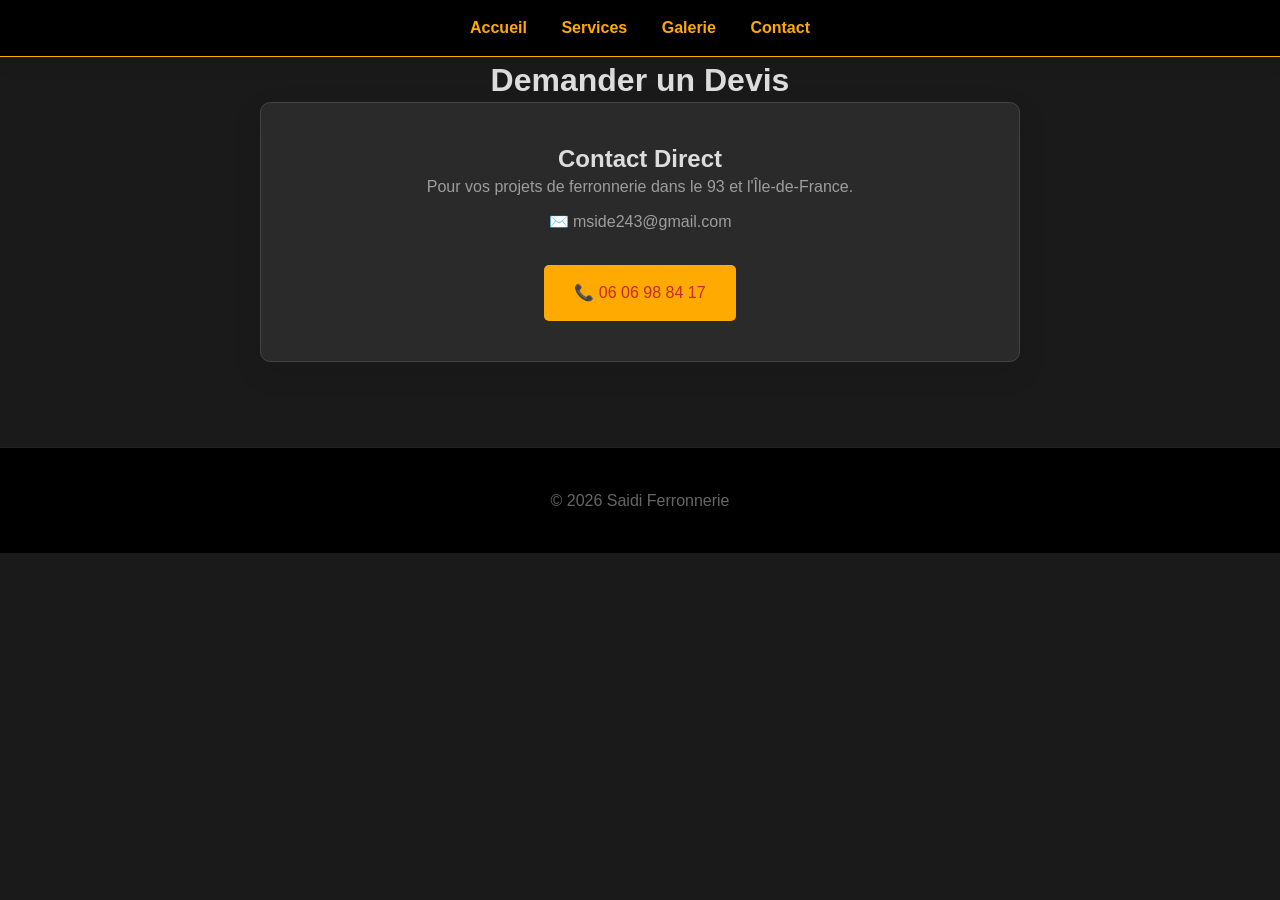
==== contact.html @ d7e26475 "Create contact.html for Ferforgersoudure-." ====
<!DOCTYPE html>
<html lang="fr">
<head>
  <meta charset="UTF-8">
  <meta name="viewport" content="width=device-width, initial-scale=1.0">
  <title>Contact - Saidi Ferronnerie</title>
  <link rel="stylesheet" href="style.css">
  <style>
    body { font-family: 'Segoe UI', sans-serif; margin: 0; background: #1a1a1a; color: #ddd; }
    .navbar { background: #000; padding: 15px; text-align: center; border-bottom: 1px solid #ffaa00; }
    .navbar a { color: #ffaa00; text-decoration: none; margin: 0 15px; font-weight: bold; }
    .container { padding: 60px 20px; max-width: 800px; margin: 0 auto; text-align: center; }
    .contact-card { background: #2a2a2a; padding: 40px; border-radius: 10px; border: 1px solid #444; }
    .contact-bard h2 { color: #ffaa00; }
    .phone-btn { background: #ffaa00; color: #000; padding: 15px 30px; border-radius: 5px; text-decoration: none; font-weight: bold; display: inline-block; margin-top: 20px; }
  </style>
</head>
<body>
  <nav class="navbar">
    <a href="index.html">Accueil</a>
    <a href="services.html">Services</a>
    <a href="galerie.html">Galerie</a>
    <a href="contact.html">Contact</a>
  </nav>

  <main class="container">
    <h1>Demander un Devis</h1>
    <div class="contact-card">
      <h2>Contact Direct</h2>
      <p>Pour vos projets de ferronnerie dans le 93 et l'Île-de-France.</p>
      <p>✉️ mside243@gmail.com</p>
      <a href="tel:0606988417" class="phone-btn">📞 06 06 98 84 17</a>
    </div>
  </main>

  <footer style="background:#000; color:#666; padding:40px 20px; text-align:center; border-top: 1px solid #222;">
    <p>© 2026 Saidi Ferronnerie</p>
  </footer>
</body>
</html>
---- style.css ----
/* ===== RESET & BASE ===== */
:root {
    --primary: #c62828;
    --primary-dark: #8e0000;
    --secondary: #263238;
    --secondary-light: #37474f;
    --accent: #ff8a65;
    --light: #f5f5f5;
    --light-gray: #e0e0e0;
    --gray: #9e9e9e;
    --dark: #212121;
    --white: #ffffff;
    --shadow: 0 10px 30px rgba(0, 0, 0, 0.1);
    --shadow-lg: 0 20px 40px rgba(0, 0, 0, 0.15);
    --transition: all 0.3s ease;
    --border-radius: 12px;
    --container-width: 1200px;
}

* {
    margin: 0;
    padding: 0;
    box-sizing: border-box;
}

html {
    scroll-behavior: smooth;
    font-size: 16px;
}

body {
    font-family: 'Roboto', sans-serif;
    line-height: 1.6;
    color: var(--dark);
    background-color: var(--light);
    overflow-x: hidden;
}

h1, h2, h3, h4, h5, h6 {
    font-family: 'Poppins', sans-serif;
    font-weight: 600;
    line-height: 1.3;
}

.container {
    width: 100%;
    max-width: var(--container-width);
    margin: 0 auto;
    padding: 0 20px;
}

section {
    padding: 80px 0;
}

.btn {
    display: inline-flex;
    align-items: center;
    justify-content: center;
    gap: 10px;
    padding: 14px 28px;
    border-radius: var(--border-radius);
    font-family: 'Poppins', sans-serif;
    font-weight: 500;
    font-size: 1rem;
    text-decoration: none;
    cursor: pointer;
    border: none;
    transition: var(--transition);
    white-space: nowrap;
}

.btn-primary {
    background: linear-gradient(135deg, var(--primary), var(--primary-dark));
    color: var(--white);
}

.btn-primary:hover {
    transform: translateY(-3px);
    box-shadow: var(--shadow);
}

.btn-secondary {
    background-color: var(--secondary);
    color: var(--white);
}

.btn-secondary:hover {
    background-color: var(--secondary-light);
    transform: translateY(-3px);
}

.btn-outline {
    background-color: transparent;
    color: var(--primary);
    border: 2px solid var(--primary);
}

.btn-outline:hover {
    background-color: var(--primary);
    color: var(--white);
    transform: translateY(-3px);
}

.btn-block {
    width: 100%;
}

.text-center {
    text-align: center;
}

.highlight {
    color: var(--primary);
}

.section-header {
    text-align: center;
    margin-bottom: 60px;
}

.section-subtitle {
    display: inline-block;
    background-color: rgba(198, 40, 40, 0.1);
    color: var(--primary);
    padding: 8px 20px;
    border-radius: 30px;
    font-size: 0.9rem;
    font-weight: 500;
    margin-bottom: 15px;
    text-transform: uppercase;
    letter-spacing: 1px;
}

.section-title {
    font-size: 2.5rem;
    margin-bottom: 15px;
    color: var(--secondary);
}

.section-description {
    font-size: 1.1rem;
    color: var(--gray);
    max-width: 700px;
    margin: 0 auto;
}

/* ===== NAVIGATION ===== */
.navbar {
    position: fixed;
    top: 0;
    left: 0;
    width: 100%;
    background-color: rgba(255, 255, 255, 0.95);
    backdrop-filter: blur(10px);
    box-shadow: 0 5px 20px rgba(0, 0, 0, 0.1);
    z-index: 1000;
    transition: var(--transition);
}

.nav-container {
    display: flex;
    justify-content: space-between;
    align-items: center;
    padding: 15px 20px;
}

.logo {
    display: flex;
    align-items: center;
    gap: 15px;
    text-decoration: none;
    color: inherit;
}

.logo-icon {
    width: 50px;
    height: 50px;
    background: linear-gradient(135deg, var(--primary), var(--primary-dark));
    border-radius: 12px;
    display: flex;
    align-items: center;
    justify-content: center;
    color: var(--white);
    font-size: 1.5rem;
}

.logo-text h1 {
    font-size: 1.3rem;
    margin: 0;
    color: var(--secondary);
}

.logo-text h1 span {
    color: var(--primary);
}

.logo-text p {
    font-size: 0.8rem;
    color: var(--gray);
    margin: 0;
}

.nav-right {
    display: flex;
    align-items: center;
    gap: 30px;
}

.contact-nav .cta-phone {
    display: flex;
    align-items: center;
    gap: 12px;
    padding: 10px 20px;
    background-color: var(--secondary);
    color: var(--white);
    border-radius: var(--border-radius);
    text-decoration: none;
    transition: var(--transition);
}

.contact-nav .cta-phone:hover {
    background-color: var(--primary);
    transform: translateY(-2px);
}

.phone-label {
    display: block;
    font-size: 0.8rem;
    opacity: 0.9;
}

.phone-number {
    display: block;
    font-weight: 600;
    font-size: 1.1rem;
}

.menu-toggle {
    display: none;
    background: none;
    border: none;
    width: 30px;
    height: 30px;
    position: relative;
    cursor: pointer;
    z-index: 1001;
}

.hamburger {
    display: block;
    width: 25px;
    height: 3px;
    background-color: var(--secondary);
    border-radius: 3px;
    position: relative;
    transition: var(--transition);
}

.hamburger::before,
.hamburger::after {
    content: '';
    position: absolute;
    width: 25px;
    height: 3px;
    background-color: var(--secondary);
    border-radius: 3px;
    transition: var(--transition);
}

.hamburger::before {
    top: -8px;
}

.hamburger::after {
    bottom: -8px;
}

.menu-toggle.active .hamburger {
    background-color: transparent;
}

.menu-toggle.active .hamburger::before {
    top: 0;
    transform: rotate(45deg);
}

.menu-toggle.active .hamburger::after {
    bottom: 0;
    transform: rotate(-45deg);
}

.nav-menu {
    display: flex;
    list-style: none;
    gap: 25px;
}

.nav-link {
    display: flex;
    align-items: center;
    gap: 8px;
    color: var(--secondary);
    text-decoration: none;
    font-weight: 500;
    padding: 8px 16px;
    border-radius: 30px;
    transition: var(--transition);
    font-size: 0.95rem;
}

.nav-link:hover,
.nav-link.active {
    background-color: rgba(198, 40, 40, 0.1);
    color: var(--primary);
}

/* ===== HERO SECTION ===== */
.hero {
    padding-top: 140px;
    background: linear-gradient(135deg, #f8f9fa 0%, #e9ecef 100%);
    min-height: 100vh;
    display: flex;
    align-items: center;
    position: relative;
    overflow: hidden;
}

.hero::before {
    content: '';
    position: absolute;
    top: 0;
    right: 0;
    width: 50%;
    height: 100%;
    background: linear-gradient(45deg, rgba(198, 40, 40, 0.05) 0%, rgba(38, 50, 56, 0.05) 100%);
    clip-path: polygon(100% 0, 100% 100%, 0 0);
}

.hero-container {
    display: grid;
    grid-template-columns: 1fr 1fr;
    gap: 60px;
    align-items: center;
    position: relative;
    z-index: 1;
}

.hero-content {
    max-width: 600px;
}

.hero-badge {
    display: inline-block;
    background-color: var(--primary);
    color: var(--white);
    padding: 8px 20px;
    border-radius: 30px;
    font-size: 0.9rem;
    font-weight: 500;
    margin-bottom: 25px;
}

.hero-title {
    font-size: 3.2rem;
    line-height: 1.2;
    margin-bottom: 25px;
    color: var(--secondary);
}

.hero-description {
    font-size: 1.2rem;
    color: var(--secondary-light);
    margin-bottom: 35px;
    line-height: 1.7;
}

.hero-actions {
    display: flex;
    gap: 20px;
    margin-bottom: 50px;
    flex-wrap: wrap;
}

.hero-stats {
    display: flex;
    gap: 40px;
    padding-top: 30px;
    border-top: 1px solid var(--light-gray);
}

.stat {
    text-align: center;
}

.stat-number {
    display: block;
    font-size: 2.5rem;
    font-weight: 700;
    color: var(--primary);
    line-height: 1;
}

.stat-label {
    display: block;
    font-size: 0.9rem;
    color: var(--gray);
    margin-top: 5px;
}

.hero-image {
    position: relative;
}

.image-frame {
    background-color: var(--white);
    border-radius: var(--border-radius);
    padding: 20px;
    box-shadow: var(--shadow-lg);
    transform: perspective(1000px) rotateY(-10deg);
    transition: var(--transition);
}

.hero-image:hover .image-frame {
    transform: perspective(1000px) rotateY(0deg);
}

/* ===== GALLERY SECTION ===== */
.gallery-section {
    background-color: var(--white);
}

.gallery-filters {
    display: flex;
    justify-content: center;
    gap: 10px;
    margin-bottom: 40px;
    flex-wrap: wrap;
}

.filter-btn {
    display: flex;
    align-items: center;
    gap: 8px;
    padding: 12px 24px;
    background-color: transparent;
    border: 2px solid var(--light-gray);
    border-radius: 30px;
    color: var(--secondary);
    font-family: 'Poppins', sans-serif;
    font-weight: 500;
    cursor: pointer;
    transition: var(--transition);
}

.filter-btn.active,
.filter-btn:hover {
    background-color: var(--primary);
    border-color: var(--primary);
    color: var(--white);
}

.gallery-grid {
    display: grid;
    grid-template-columns: repeat(auto-fill, minmax(350px, 1fr));
    gap: 30px;
    margin-bottom: 50px;
}

.gallery-item {
    background-color: var(--white);
    border-radius: var(--border-radius);
    overflow: hidden;
    box-shadow: var(--shadow);
    transition: var(--transition);
    opacity: 1;
    transform: translateY(0);
}

.gallery-item:hover {
    transform: translateY(-10px);
    box-shadow: var(--shadow-lg);
}

.gallery-info {
    padding: 25px;
}

.gallery-info h3 {
    font-size: 1.3rem;
    margin-bottom: 8px;
    color: var(--secondary);
}

.gallery-info p {
    color: var(--gray);
    margin-bottom: 20px;
    font-size: 0.95rem;
}

.view-btn {
    display: inline-flex;
    align-items: center;
    gap: 8px;
    color: var(--primary);
    text-decoration: none;
    font-weight: 500;
    font-size: 0.95rem;
    transition: var(--transition);
}

.view-btn:hover {
    gap: 12px;
    color: var(--primary-dark);
}

/* ===== SERVICES SECTION ===== */
.services-section {
    background-color: #f8f9fa;
}

.services-grid {
    display: grid;
    grid-template-columns: repeat(auto-fill, minmax(350px, 1fr));
    gap: 30px;
    margin-bottom: 60px;
}

.service-card {
    background-color: var(--white);
    padding: 35px 30px;
    border-radius: var(--border-radius);
    box-shadow: var(--shadow);
    transition: var(--transition);
    height: 100%;
}

.service-card:hover {
    transform: translateY(-10px);
    box-shadow: var(--shadow-lg);
}

.service-icon {
    width: 70px;
    height: 70px;
    background-color: rgba(198, 40, 40, 0.1);
    border-radius: 50%;
    display: flex;
    align-items: center;
    justify-content: center;
    margin-bottom: 25px;
    color: var(--primary);
    font-size: 1.8rem;
}

.service-card h3 {
    font-size: 1.4rem;
    margin-bottom: 15px;
    color: var(--secondary);
}

.service-card p {
    color: var(--gray);
    margin-bottom: 20px;
    line-height: 1.7;
}

.service-features {
    list-style: none;
    margin-top: 20px;
}

.service-features li {
    display: flex;
    align-items: center;
    gap: 10px;
    margin-bottom: 10px;
    color: var(--secondary-light);
    font-size: 0.95rem;
}

.service-features li i {
    color: var(--primary);
    font-size: 0.9rem;
}

.process {
    background-color: var(--white);
    padding: 50px;
    border-radius: var(--border-radius);
    box-shadow: var(--shadow);
}

.process h3 {
    text-align: center;
    font-size: 1.8rem;
    margin-bottom: 40px;
    color: var(--secondary);
}

.process-steps {
    display: grid;
    grid-template-columns: repeat(auto-fit, minmax(200px, 1fr));
    gap: 30px;
}

.step {
    text-align: center;
    padding: 20px;
}

.step-number {
    width: 60px;
    height: 60px;
    background-color: var(--primary);
    color: var(--white);
    border-radius: 50%;
    display: flex;
    align-items: center;
    justify-content: center;
    font-size: 1.5rem;
    font-weight: 700;
    margin: 0 auto 20px;
}

.step h4 {
    font-size: 1.2rem;
    margin-bottom: 10px;
    color: var(--secondary);
}

.step p {
    color: var(--gray);
    font-size: 0.95rem;
}

/* ===== ABOUT SECTION ===== */
.about-section {
    background-color: var(--white);
}

.about-grid {
    display: grid;
    grid-template-columns: 1fr 1fr;
    gap: 60px;
    align-items: center;
}

.about-text {
    margin-bottom: 30px;
}

.about-text p {
    margin-bottom: 20px;
    color: var(--gray);
    line-height: 1.7;
}

.about-features {
    margin: 30px 0;
}

.feature {
    display: flex;
    align-items: flex-start;
    gap: 20px;
    margin-bottom: 25px;
}

.feature i {
    width: 50px;
    height: 50px;
    background-color: rgba(198, 40, 40, 0.1);
    border-radius: 12px;
    display: flex;
    align-items: center;
    justify-content: center;
    color: var(--primary);
    font-size: 1.5rem;
    flex-shrink: 0;
}

.feature h4 {
    font-size: 1.2rem;
    margin-bottom: 5px;
    color: var(--secondary);
}

.feature p {
    color: var(--gray);
    font-size: 0.95rem;
}

.about-actions {
    display: flex;
    gap: 20px;
    margin-top: 40px;
}

.about-image {
    position: relative;
}

.image-container {
    position: relative;
}

.main-image {
    background-color: var(--white);
    border-radius: var(--border-radius);
    padding: 20px;
    box-shadow: var(--shadow-lg);
}

.experience-badge {
    position: absolute;
    bottom: -20px;
    right: -20px;
    width: 120px;
    height: 120px;
    background: linear-gradient(135deg, var(--primary), var(--primary-dark));
    border-radius: 50%;
    display: flex;
    flex-direction: column;
    align-items: center;
    justify-content: center;
    color: var(--white);
    box-shadow: var(--shadow);
}

.years {
    font-size: 2.5rem;
    font-weight: 700;
    line-height: 1;
}

.label {
    font-size: 0.8rem;
    text-align: center;
    line-height: 1.2;
    margin-top: 5px;
}

/* ===== CONTACT SECTION ===== */
.contact-section {
    background-color: #f8f9fa;
}

.contact-grid {
    display: grid;
    grid-template-columns: 1fr 1fr;
    gap: 60px;
}

.contact-card {
    background-color: var(--white);
    padding: 30px;
    border-radius: var(--border-radius);
    box-shadow: var(--shadow);
    margin-bottom: 25px;
}

.contact-card h3 {
    display: flex;
    align-items: center;
    gap: 12px;
    font-size: 1.3rem;
    margin-bottom: 20px;
    color: var(--secondary);
}

.contact-card h3 i {
    color: var(--primary);
}

.contact-card p {
    margin-bottom: 10px;
    color: var(--gray);
}

.contact-card a {
    color: var(--primary);
    text-decoration: none;
    font-weight: 500;
    transition: var(--transition);
}

.contact-card a:hover {
    color: var(--primary-dark);
}

.contact-social {
    background-color: var(--white);
    padding: 30px;
    border-radius: var(--border-radius);
    box-shadow: var(--shadow);
}

.contact-social h3 {
    font-size: 1.3rem;
    margin-bottom: 20px;
    color: var(--secondary);
}

.social-links {
    display: flex;
    gap: 15px;
}

.social-link {
    width: 50px;
    height: 50px;
    background-color: var(--secondary);
    color: var(--white);
    border-radius: 50%;
    display: flex;
    align-items: center;
    justify-content: center;
    text-decoration: none;
    font-size: 1.2rem;
    transition: var(--transition);
}

.social-link:hover {
    background-color: var(--primary);
    transform: translateY(-5px);
}

.contact-form {
    background-color: var(--white);
    padding: 40px;
    border-radius: var(--border-radius);
    box-shadow: var(--shadow-lg);
}

.form-header {
    margin-bottom: 30px;
}

.form-header h3 {
    display: flex;
    align-items: center;
    gap: 12px;
    font-size: 1.5rem;
    margin-bottom: 10px;
    color: var(--secondary);
}

.form-header h3 i {
    color: var(--primary);
}

.form-header p {
    color: var(--gray);
}

.form-row {
    display: grid;
    grid-template-columns: 1fr 1fr;
    gap: 20px;
}

.form-group {
    margin-bottom: 25px;
}

.form-group label {
    display: block;
    margin-bottom: 8px;
    font-weight: 500;
    color: var(--secondary);
}

.form-group input,
.form-group select,
.form-group textarea {
    width: 100%;
    padding: 14px 18px;
    border: 2px solid var(--light-gray);
    border-radius: var(--border-radius);
    font-family: 'Roboto', sans-serif;
    font-size: 1rem;
    color: var(--dark);
    transition: var(--transition);
}

.form-group input:focus,
.form-group select:focus,
.form-group textarea:focus {
    outline: none;
    border-color: var(--primary);
}

.form-footer {
    margin-top: 30px;
}

.form-note {
    font-size: 0.85rem;
    color: var(--gray);
    margin-top: 15px;
    text-align: center;
}

/* ===== FOOTER ===== */
.footer {
    background-color: var(--secondary);
    color: var(--light);
    padding: 70px 0 30px;
}

.footer-grid {
    display: grid;
    grid-template-columns: repeat(auto-fit, minmax(250px, 1fr));
    gap: 40px;
    margin-bottom: 50px;
}

.footer-logo {
    display: flex;
    align-items: center;
    gap: 15px;
    margin-bottom: 25px;
}

.footer-logo .logo-icon {
    width: 50px;
    height: 50px;
    background-color: var(--primary);
    border-radius: 12px;
    display: flex;
    align-items: center;
    justify-content: center;
    color: var(--white);
    font-size: 1.5rem;
}

.footer-logo h3 {
    font-size: 1.5rem;
    color: var(--white);
    margin: 0;
}

.footer-logo h3 span {
    color: var(--primary);
}

.footer-logo p {
    font-size: 0.9rem;
    color: var(--gray);
    margin: 5px 0 0;
}

.footer-description {
    color: #b0bec5;
    margin-bottom: 25px;
    line-height: 1.7;
}

.footer-contact p {
    display: flex;
    align-items: center;
    gap: 12px;
    margin-bottom: 15px;
    color: #b0bec5;
}

.footer-contact a {
    color: #b0bec5;
    text-decoration: none;
    transition: var(--transition);
}

.footer-contact a:hover {
    color: var(--primary);
}

.footer-col h4 {
    font-size: 1.2rem;
    margin-bottom: 25px;
    color: var(--white);
    position: relative;
    padding-bottom: 10px;
}

.footer-col h4::after {
    content: '';
    position: absolute;
    bottom: 0;
    left: 0;
    width: 50px;
    height: 3px;
    background-color: var(--primary);
}

.footer-links {
    list-style: none;
}

.footer-links li {
    margin-bottom: 12px;
}

.footer-links a {
    display: flex;
    align-items: center;
    gap: 10px;
    color: #b0bec5;
    text-decoration: none;
    transition: var(--transition);
    font-size: 0.95rem;
}

.footer-links a:hover {
    color: var(--primary);
    transform: translateX(5px);
}

.footer-hours p {
    margin-bottom: 15px;
    color: #b0bec5;
    font-size: 0.95rem;
}

.footer-hours strong {
    color: var(--white);
    font-weight: 500;
}

.footer-social {
    display: flex;
    gap: 15px;
    margin-top: 25px;
}

.social-btn {
    width: 45px;
    height: 45px;
    background-color: #37474f;
    color: var(--white);
    border-radius: 50%;
    display: flex;
    align-items: center;
    justify-content: center;
    text-decoration: none;
    font-size: 1.1rem;
    transition: var(--transition);
}

.social-btn:hover {
    background-color: var(--primary);
    transform: translateY(-5px);
}

.footer-bottom {
    text-align: center;
    padding-top: 30px;
    border-top: 1px solid #37474f;
    color: #78909c;
    font-size: 0.9rem;
}

.footer-bottom p {
    margin-bottom: 10px;
}

/* ===== RESPONSIVE DESIGN ===== */
@media (max-width: 1200px) {
    .container {
        max-width: 960px;
    }
    
    .hero-title {
        font-size: 2.8rem;
    }
    
    .gallery-grid,
    .services-grid {
        grid-template-columns: repeat(auto-fill, minmax(300px, 1fr));
    }
}

@media (max-width: 992px) {
    .container {
        max-width: 720px;
    }
    
    .hero-container,
    .about-grid,
    .contact-grid {
        grid-template-columns: 1fr;
        gap: 50px;
    }
    
    .hero {
        padding-top: 120px;
        min-height: auto;
    }
    
    .hero-title {
        font-size: 2.5rem;
    }
    
    .hero-image {
        order: -1;
    }
    
    .about-image {
        order: -1;
    }
    
    .nav-right .cta-phone {
        display: none;
    }
}

@media (max-width: 768px) {
    .container {
        padding: 0 15px;
    }
    
    section {
        padding: 60px 0;
    }
    
    .section-title {
        font-size: 2rem;
    }
    
    .menu-toggle {
        display: block;
    }
    
    .nav-menu {
        position: fixed;
        top: 0;
        right: -100%;
        width: 300px;
        height: 100vh;
        background-color: var(--white);
        flex-direction: column;
        padding: 100px 30px 30px;
        box-shadow: -10px 0 30px rgba(0, 0, 0, 0.1);
        transition: var(--transition);
        z-index: 1000;
    }
    
    .nav-menu.active {
        right: 0;
    }
    
    .hero-title {
        font-size: 2.2rem;
    }
    
    .hero-actions {
        flex-direction: column;
    }
    
    .hero-stats {
        justify-content: center;
        flex-wrap: wrap;
        gap: 30px;
    }
    
    .gallery-grid,
    .services-grid {
        grid-template-columns: 1fr;
    }
    
    .gallery-filters {
        overflow-x: auto;
        justify-content: flex-start;
        padding-bottom: 10px;
    }
    
    .form-row {
        grid-template-columns: 1fr;
    }
    
    .process-steps {
        grid-template-columns: 1fr;
        gap: 20px;
    }
    
    .about-actions {
        flex-direction: column;
    }
}

@media (max-width: 576px) {
    .section-title {
        font-size: 1.8rem;
    }
    
    .hero-title {
        font-size: 1.9rem;
    }
    
    .hero-badge {
        font-size: 0.8rem;
        padding: 6px 15px;
    }
    
    .hero-description {
        font-size: 1rem;
    }
    
    .btn {
        padding: 12px 20px;
        font-size: 0.95rem;
    }
    
    .service-card,
    .contact-card,
    .contact-form {
        padding: 25px 20px;
    }
    
    .process {
        padding: 30px 20px;
    }
    
    .experience-badge {
        width: 100px;
        height: 100px;
        right: 0;
    }
    
    .years {
        font-size: 2rem;
    }
}

@media (max-width: 480px) {
    .logo-text h1 {
        font-size: 1.1rem;
    }
    
    .logo-text p {
        font-size: 0.7rem;
    }
    
    .logo-icon {
        width: 40px;
        height: 40px;
        font-size: 1.2rem;
    }
    
    .stat-number {
        font-size: 2rem;
    }
    
    .gallery-filters .filter-btn {
        padding: 10px 18px;
        font-size: 0.9rem;
    }
    
    .footer-grid {
        grid-template-columns: 1fr;
    }
}
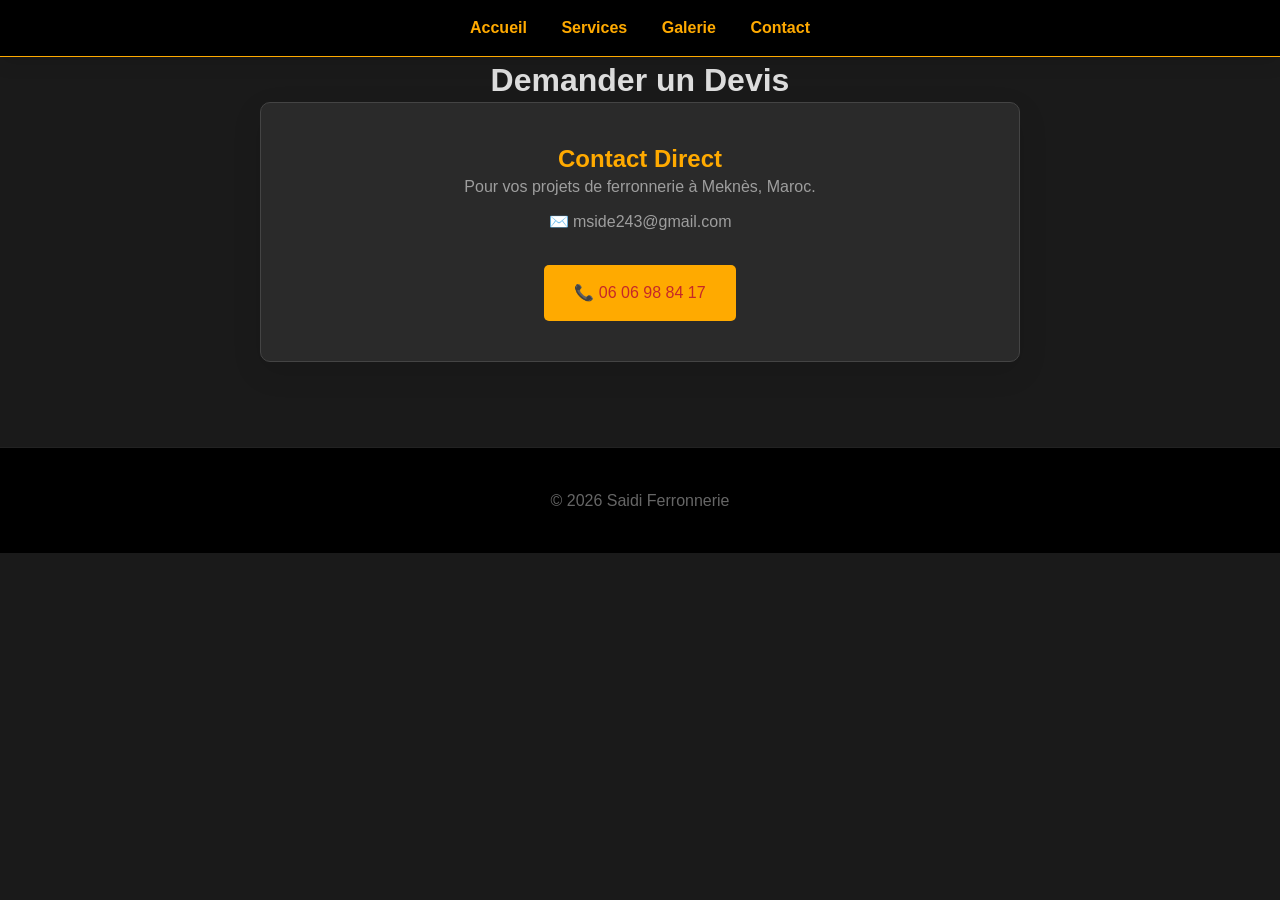
==== commit 4d7443c8: "Update location to Meknès, Maroc in contact.html." ====
--- a/contact.html
+++ b/contact.html
@@ -11,7 +11,7 @@
     .navbar a { color: #ffaa00; text-decoration: none; margin: 0 15px; font-weight: bold; }
     .container { padding: 60px 20px; max-width: 800px; margin: 0 auto; text-align: center; }
     .contact-card { background: #2a2a2a; padding: 40px; border-radius: 10px; border: 1px solid #444; }
-    .contact-bard h2 { color: #ffaa00; }
+    .contact-card h2 { color: #ffaa00; }
     .phone-btn { background: #ffaa00; color: #000; padding: 15px 30px; border-radius: 5px; text-decoration: none; font-weight: bold; display: inline-block; margin-top: 20px; }
   </style>
 </head>
@@ -27,7 +27,7 @@
     <h1>Demander un Devis</h1>
     <div class="contact-card">
       <h2>Contact Direct</h2>
-      <p>Pour vos projets de ferronnerie dans le 93 et l'Île-de-France.</p>
+      <p>Pour vos projets de ferronnerie à Meknès, Maroc.</p>
       <p>✉️ mside243@gmail.com</p>
       <a href="tel:0606988417" class="phone-btn">📞 06 06 98 84 17</a>
     </div>
@@ -37,4 +37,4 @@
     <p>© 2026 Saidi Ferronnerie</p>
   </footer>
 </body>
-</html>
+</html>
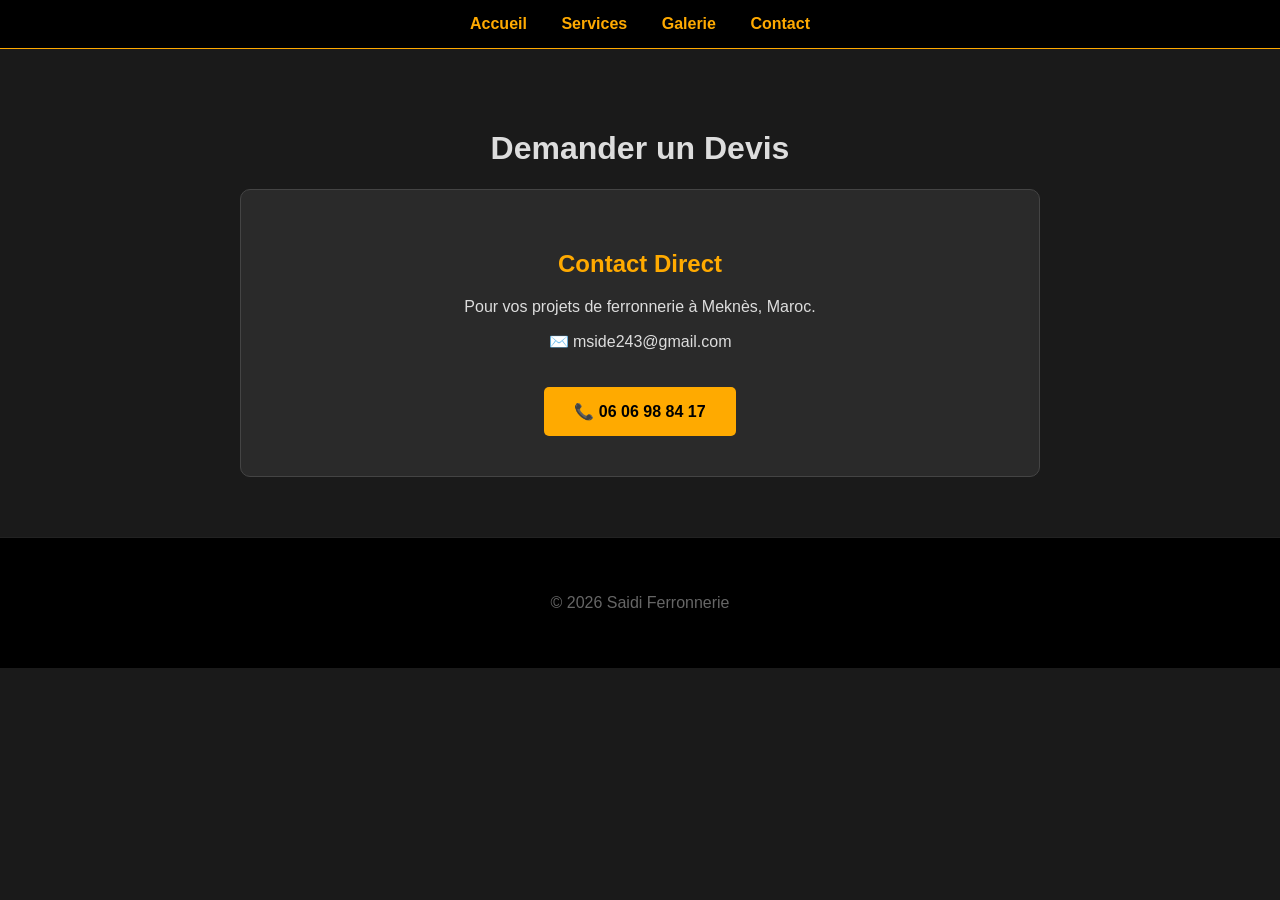
==== commit 180d8903: "Fix rendering and update location to Meknès, Maroc." ====
--- a/contact.html
+++ b/contact.html
@@ -4,7 +4,6 @@
   <meta charset="UTF-8">
   <meta name="viewport" content="width=device-width, initial-scale=1.0">
   <title>Contact - Saidi Ferronnerie</title>
-  <link rel="stylesheet" href="style.css">
   <style>
     body { font-family: 'Segoe UI', sans-serif; margin: 0; background: #1a1a1a; color: #ddd; }
     .navbar { background: #000; padding: 15px; text-align: center; border-bottom: 1px solid #ffaa00; }
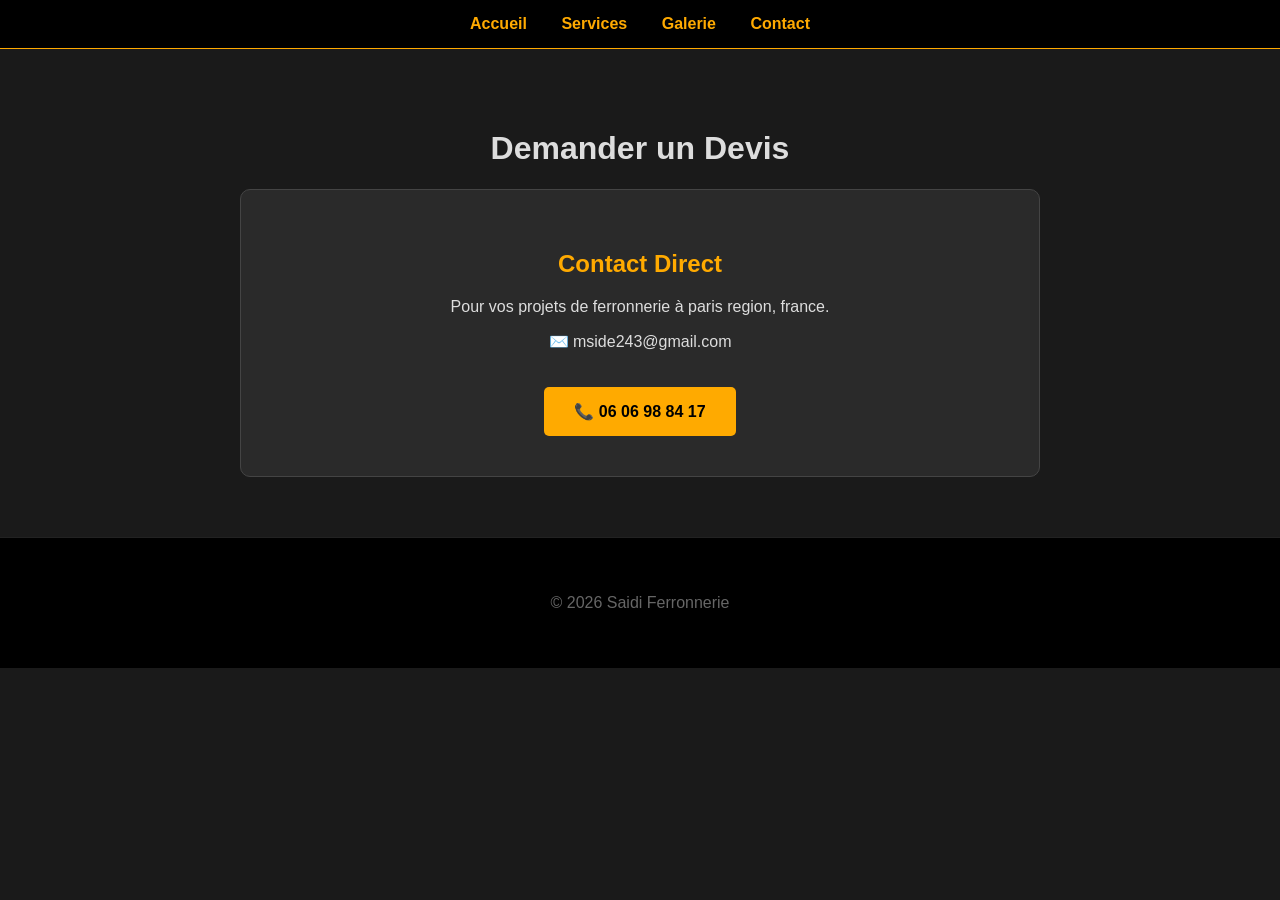
==== commit b104e9f5: "Update contact.html" ====
--- a/contact.html
+++ b/contact.html
@@ -3,7 +3,7 @@
 <head>
   <meta charset="UTF-8">
   <meta name="viewport" content="width=device-width, initial-scale=1.0">
-  <title>Contact - Saidi Ferronnerie</title>
+  <title>Contact - garage saada Ferronnerie</title>
   <style>
     body { font-family: 'Segoe UI', sans-serif; margin: 0; background: #1a1a1a; color: #ddd; }
     .navbar { background: #000; padding: 15px; text-align: center; border-bottom: 1px solid #ffaa00; }
@@ -26,7 +26,7 @@
     <h1>Demander un Devis</h1>
     <div class="contact-card">
       <h2>Contact Direct</h2>
-      <p>Pour vos projets de ferronnerie à Meknès, Maroc.</p>
+      <p>Pour vos projets de ferronnerie à paris region, france.</p>
       <p>✉️ mside243@gmail.com</p>
       <a href="tel:0606988417" class="phone-btn">📞 06 06 98 84 17</a>
     </div>
@@ -36,4 +36,4 @@
     <p>© 2026 Saidi Ferronnerie</p>
   </footer>
 </body>
-</html>+</html>
